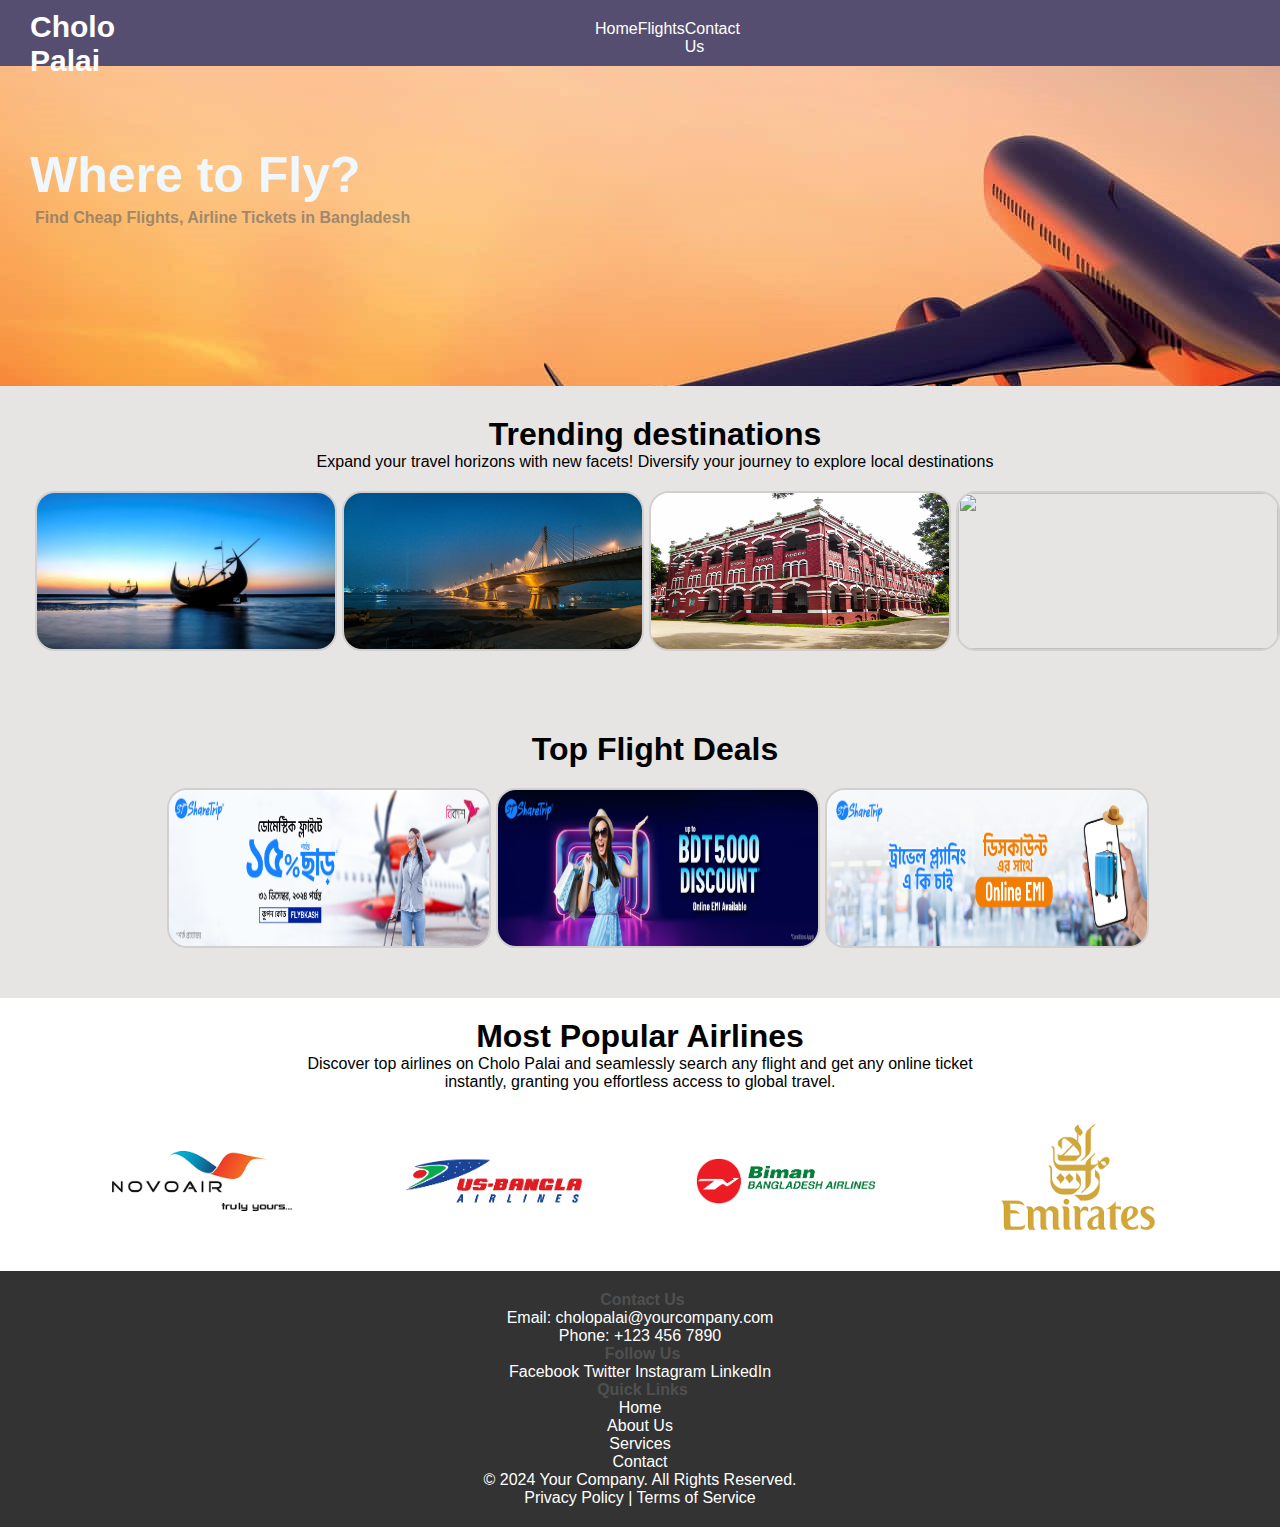
==== home.html @ cdfc8e12 "Add files via upload" ====
<!DOCTYPE html>
<html lang="en">
<head>
    <meta charset="UTF-8">
    <meta name="viewport" content="width=device-width, initial-scale=1.0">
    <link rel="stylesheet" href="./home.css">
    <title>Cholo Palai</title>
</head>
<body>

    <div class="nav">
        <h1 class="logo">Cholo Palai</h1>
        <div class="menu">
        <a class="home" href="#">Home</a>
        <a class="flight" href="#">Flights</a>
        <a class="contact" href="#">Contact Us</a>
        </div>
        <button class="loginBtn">Login</button>
    </div>
    <div class="bg">
        <div class="bodyh1">
            <h1 class="fly">
            Where to Fly?
        </h1>
        <h4>Find Cheap Flights, Airline Tickets in Bangladesh</h4>
    </div>
    
    
    </div>
    <div class="hero">
        <div class="trending">
            <h1 class="h11">Trending destinations</h1>
            <p class="h11">Expand your travel horizons with new facets! 
    Diversify your journey to explore local destinations</p>
        
            <div class="dealContainer">
                <img src="./img/cox.webp" class="box" width="320" height="156" alt="">
                <img src="./img/chit.jpg" class="box" width="320" height="156" alt="">
                <img src="./img/joss.jpg" class="box" width="320" height="156" alt="">
                <img src="./img/syl.jpg" class="box" width="320" height="156" alt="">
            </div>
    
        </div>
        <div class="deals">
            <h1 class="h11">Top Flight Deals</h1>
            
            <div class="dealContainer">
               <img src="./img/box1.png" class="box" width="320" height="156" alt="">
               <img src="./img/box2.png" class="box" width="320" height="156" alt="">
               <img src="./img/box3.png" class="box" width="320" height="156" alt="">
            </div>
        </div>
    </div>
    <div class="Airline">
        <h1 class="h11">Most Popular Airlines</h1>
        <p class="h11">Discover top airlines on Cholo Palai and seamlessly search any flight and get any online ticket</p>
          <p class="h11">instantly, granting you effortless access to global travel.</p>
        <div class="air">
            <img src="./img/novo.png" alt="" width="180" height="auto">
            <img src="./img/us.png" alt="" width="180" height="auto">
            <img src="./img/biman.png" alt="" width="180" height="auto">
            <img src="./img/emi.png" alt="" width="180" height="auto">
        </div>

    </div>
    
    <footer>
        <div class="footercss">
            <div class="contact-info">
                <h4>Contact Us</h4>
                <p>Email: cholopalai@yourcompany.com</p>
                <p>Phone: +123 456 7890</p>
            </div>
    
            <div class="social-media">
                <h4>Follow Us</h4>
                <div class="social-icons">
                    <a href="https://www.facebook.com" target="_blank">Facebook</a>
                    <a href="https://www.twitter.com" target="_blank">Twitter</a>
                    <a href="https://www.instagram.com" target="_blank">Instagram</a>
                    <a href="https://www.linkedin.com" target="_blank">LinkedIn</a>
                </div>
            </div>
    
            <div class="quick-links">
                <h4>Quick Links</h4>
                <ul>
                    <li><a href="#">Home</a></li>
                    <li><a href="#">About Us</a></li>
                    <li><a href="#">Services</a></li>
                    <li><a href="#">Contact</a></li>
                </ul>
            </div>
        </div>

        </div>
        
    <div class="footer-bottom">
        <p>&copy; 2024 Your Company. All Rights Reserved.</p>
        <p><a href="#">Privacy Policy</a> | <a href="#">Terms of Service</a></p>
    </div>
</div>
    </footer>
    
</body>
</html>
---- home.css ----
*{
    margin: 0;
    padding: 0;
    font-family: Arial, Helvetica, sans-serif;
}
.logo{
    margin: 0;
    margin-top: 10px;
    margin-left:30px;
    font-size: 30px;
    height: 30px;
    width: 180px;
    color: rgb(255, 255, 255);
}
.nav{
    display: flex;
    flex-direction: row;
    background-color: rgb(86, 78, 112);
    padding-bottom: 10px;
}
a{
    text-decoration: none;
    color: rgb(255, 255, 255);
}
.menu{
    padding: none;
    display: flex;
    justify-content: space-between;
    padding-top: 20px;
    padding-left: 30rem;
    width: 40rem;
}
.loginBtn{
    margin: 0;
   margin-left: 35rem;
   margin-top: 10px;
   padding: 0px 5px 2px 5px;
   width: 55px;
   height: 30px;
   border-radius: 25px;
   margin-right: 20px;

}
.fly{
    font-size: 50px;
    color: aliceblue;
}
h4{
    padding-left: 5px;
    color: rgba(98, 100, 100, 0.616);
}
.bg{
    background-image: url(./img/p1.jpg);
    height:20em;
    width: 100%;
}
.bodyh1{
    padding-top: 80px;
    padding-left: 30px;
}
.fly{
    padding-bottom: 5px;
}
.deals{
    padding-top: 80px;
    padding-left: 30px;
}
.dealContainer{
    display: flex;
    flex-direction: row;
    justify-content: center;
}
.box{
    border: 2px rgba(0, 0, 0, 0.089) solid;
    margin-top: 20px;
    margin-left: 5px;
    border-radius: 20px;
}
.trending{
    margin-left: 30px;
    padding-top: 30px;
}
.h11{
    display: flex;
    justify-content: center;
}
.hero{
    background-color: rgba(216, 214, 212, 0.623);
    padding-bottom: 50px;
}
.Airline{
    padding-top: 20px;
}
.air{
    display: flex;
    justify-content: space-evenly; align-items: center;
}
footer {
    background-color: #333;
    color: white;
    padding: 20px 0;
    text-align: center;
}

.footer-container {
    max-width: 1200px;
    margin: 0 auto;
    padding: 0 20px;
}

.footer-content {
    display: flex;
    justify-content: space-between;
    flex-wrap: wrap;
    align-items: center;
    flex-direction: column;
}

.footer-content div {
    flex: 1;
    padding: 10px;
}

.footer-content div h4 {
    font-size: 1.2rem;
    margin-bottom: 10px;
}

.footer-content .social-icons a {
    color: white;
    text-decoration: none;
    font-size: 1.5rem;
    margin-right: 15px;
    transition: color 0.3s ease;
}
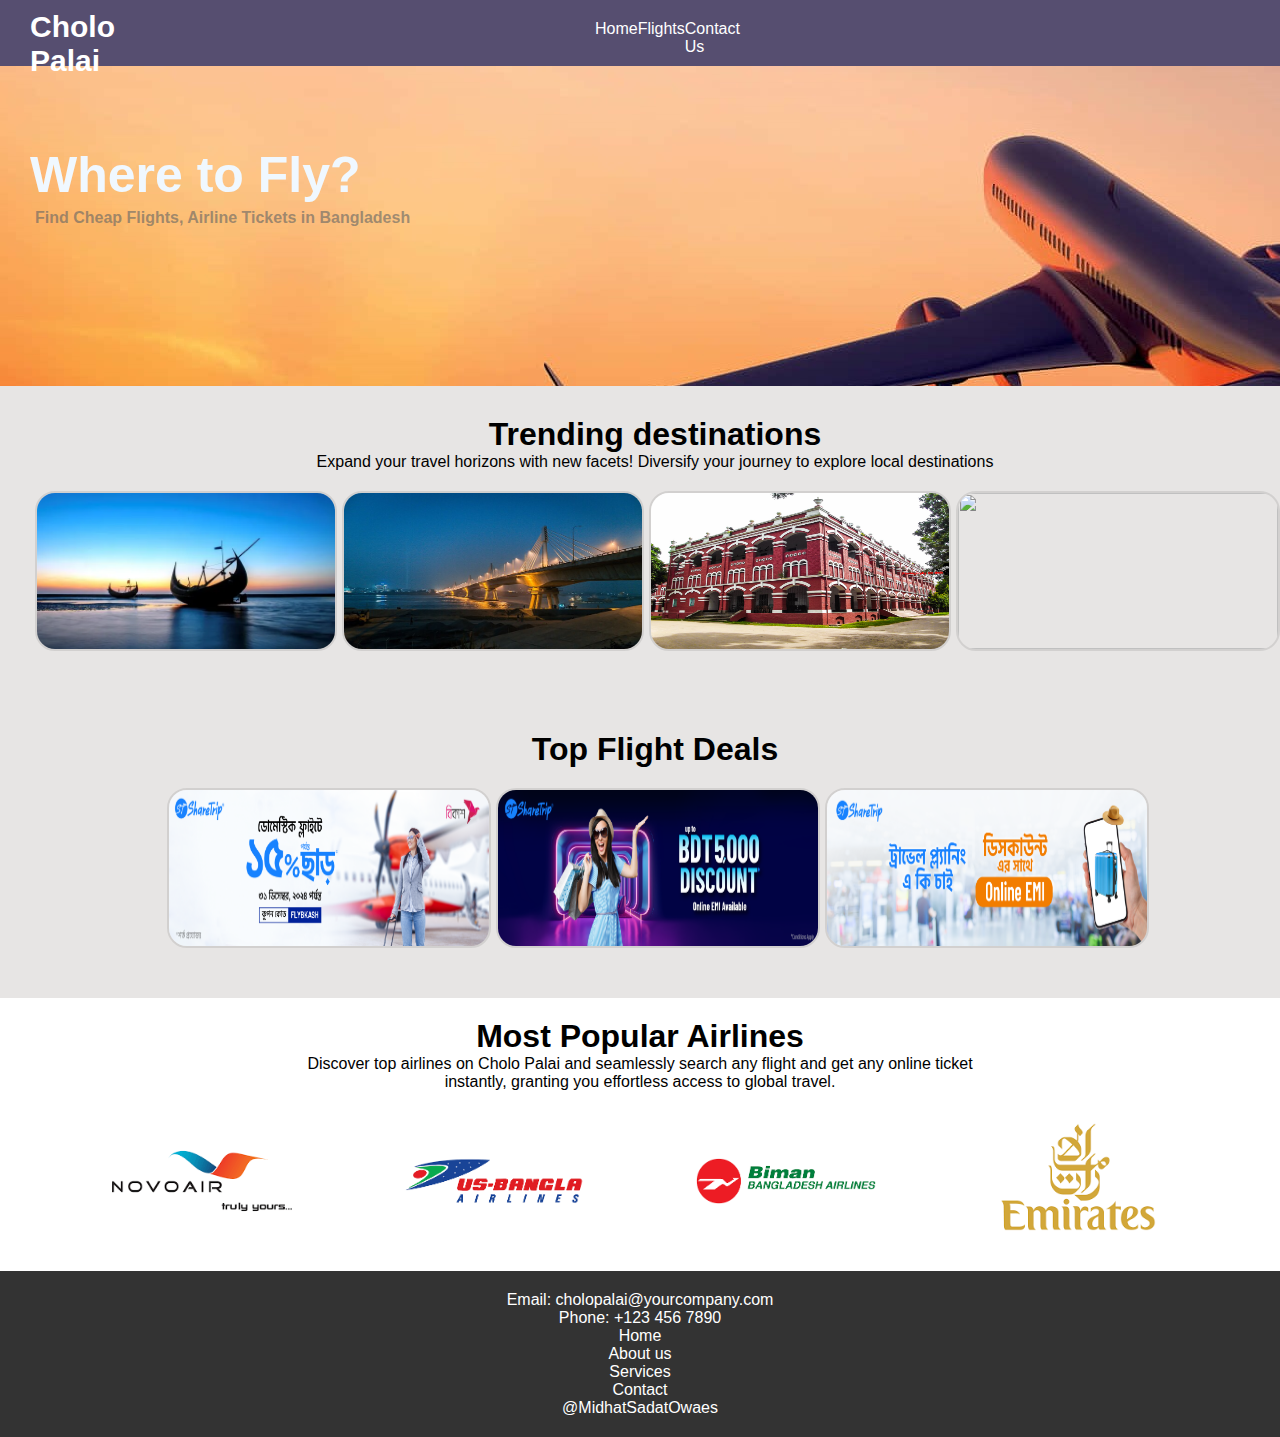
==== commit 34583a8d: "Update home.html" ====
--- a/home.html
+++ b/home.html
@@ -65,42 +65,20 @@
     </div>
     
     <footer>
-        <div class="footercss">
-            <div class="contact-info">
-                <h4>Contact Us</h4>
+        <div class="f2">
+            <div class="contact">
                 <p>Email: cholopalai@yourcompany.com</p>
                 <p>Phone: +123 456 7890</p>
             </div>
-    
-            <div class="social-media">
-                <h4>Follow Us</h4>
-                <div class="social-icons">
-                    <a href="https://www.facebook.com" target="_blank">Facebook</a>
-                    <a href="https://www.twitter.com" target="_blank">Twitter</a>
-                    <a href="https://www.instagram.com" target="_blank">Instagram</a>
-                    <a href="https://www.linkedin.com" target="_blank">LinkedIn</a>
-                </div>
-            </div>
-    
-            <div class="quick-links">
-                <h4>Quick Links</h4>
-                <ul>
-                    <li><a href="#">Home</a></li>
-                    <li><a href="#">About Us</a></li>
-                    <li><a href="#">Services</a></li>
-                    <li><a href="#">Contact</a></li>
-                </ul>
+            <div class="links">
+                <p>Home</p>
+                <p>About us</p>
+                <p>Services</p>
+                <p>Contact</p>
             </div>
         </div>
-
-        </div>
-        
-    <div class="footer-bottom">
-        <p>&copy; 2024 Your Company. All Rights Reserved.</p>
-        <p><a href="#">Privacy Policy</a> | <a href="#">Terms of Service</a></p>
-    </div>
-</div>
+        <p class="copy">@MidhatSadatOwaes</p>
     </footer>
     
 </body>
-</html>+</html>
